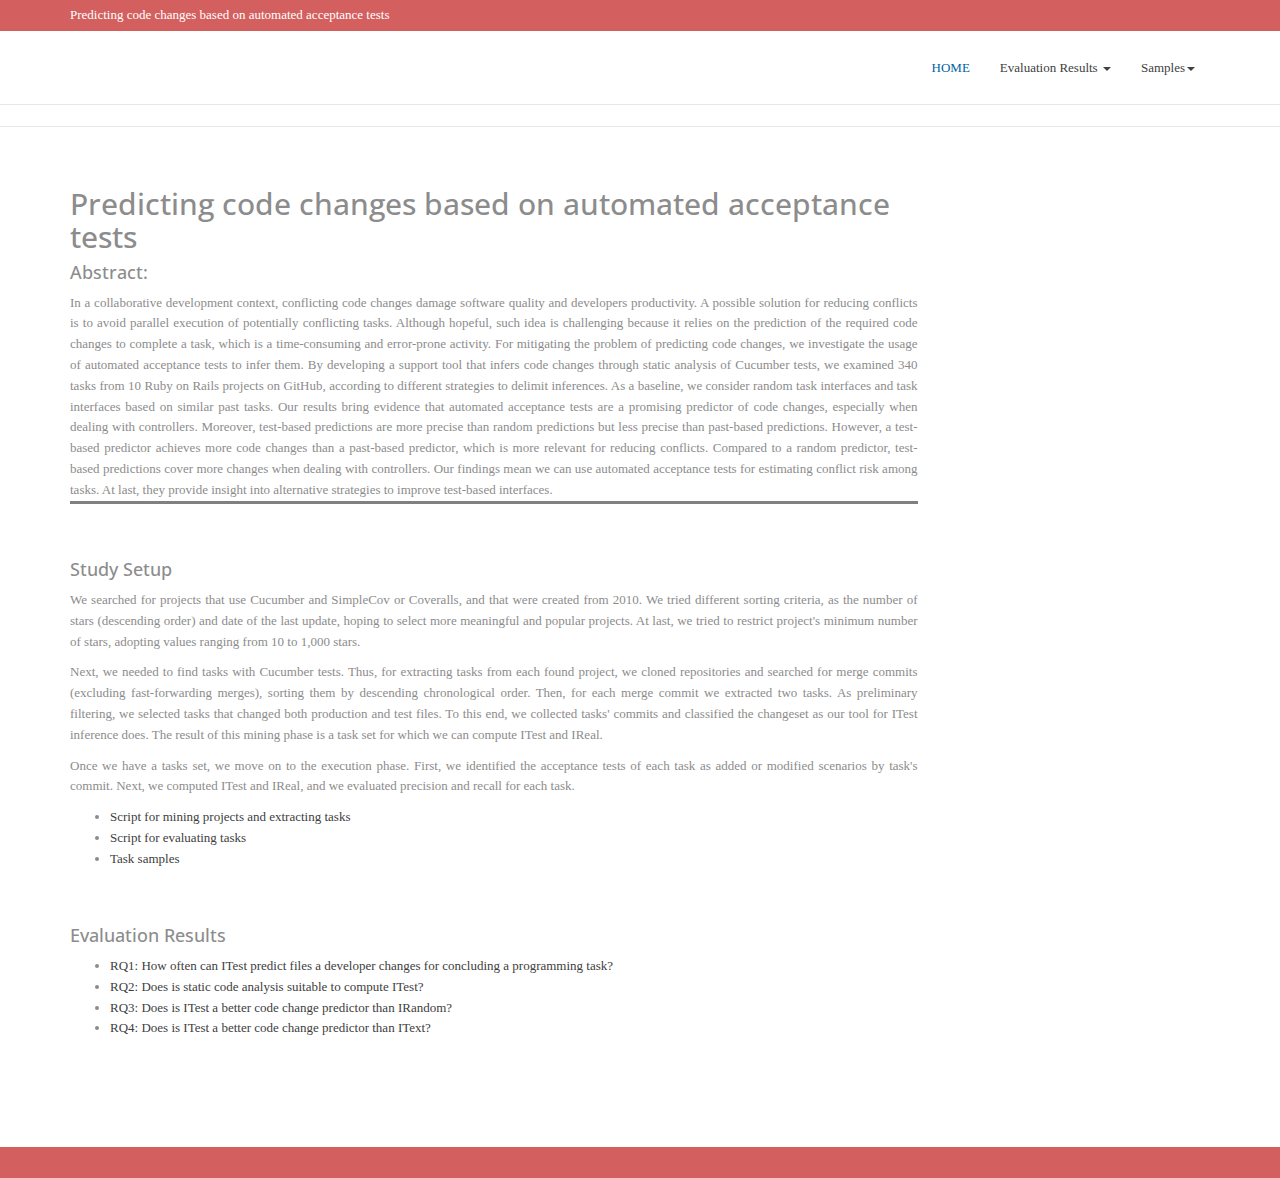
==== main.html @ 958befca "fixing" ====
<!DOCTYPE html>
<html>
  <head>
  	<meta charset="utf-8">
    <meta http-equiv="X-UA-Compatible" content="IE=edge">
    <meta name="viewport" content="width=device-width, initial-scale=1">
    <title>Predicting code changes based on automated acceptance tests</title>
    
    <link href="https://fonts.googleapis.com/css?family=Open+Sans:400,600&amp;subset=latin-ext" rel="stylesheet">
    
    <link href="css/bootstrap.min.css" rel="stylesheet">
    <link href="css/font-awesome.min.css" rel="stylesheet">
    <link href="style.css" rel="stylesheet">
    <script src="http://www.w3schools.com/lib/w3data.js"></script>
    <script>
        $(function(){
            $("#includedContent").load("content.html");
        });
    </script>
  </head>
  <body style="font-family:verdana;">
    <header>
      <div class="top">
		  <div class="container">
		      <div class="row">
		          <div class="col-sm-6">
		              <p>Predicting code changes based on automated acceptance tests</p>
		          </div>
		      </div>
		  </div>
		</div>
		<nav class="navbar navbar-default">
			<div class="container">
			<div class="collapse navbar-collapse" id="bs-navbar-collapse">
		    	<ul class="nav navbar-nav main-navbar-nav">
		        	<li class="active"><a href="main.html" title="">HOME</a></li>
		        	<li class="dropdown">
		            	<a href="#" title="" class="dropdown-toggle" data-toggle="dropdown" role="button" aria-haspopup="true" aria-expanded="false">Evaluation Results <span class="caret"></span></a>
		            	<ul class="dropdown-menu">
					    <li><a href="rq1-results.html" title="">RQ1</a></li>
                      	<li><a href="rq2-results.html" title="">RQ2</a></li>
		      			<li><a href="rq3-results.html" title="">RQ3</a></li>
		      			<li><a href="rq4-results.html" title="">RQ4</a></li>
		            	</ul>
		        	</li>
					<li class="dropdown">
		            	<a href="#" title="" class="dropdown-toggle" data-toggle="dropdown" role="button" aria-haspopup="true" aria-expanded="false">Samples<span class="caret"></span></a>
		            	<ul class="dropdown-menu">
		                	<li><a href="sample_77.html" title="">Sample of 77 tasks</a></li>
		                	<li><a href="sample_315.html" title="">Sample of 315 tasks</a></li>							
		            	</ul>
		        	</li>
		    	</ul>                           
			</div>        
			</div>
		</nav>
    </header>
    <div class="bread_area">
      <div class="container">
          <div class="row">
              <div class="col-sm-12">
                                    
              </div>
          </div>
      </div>
    </div>
    <main class="site-main page-main">
        <div class="container">
            <div class="row">
                <section class="page col-sm-9">
                  <h2>Predicting code changes based on automated acceptance tests</h2>
                  <div class="abstract">
                    <h4>Abstract:</h4>
                    In a collaborative development context, conflicting code changes damage software quality and developers productivity. A possible solution for reducing conflicts is to avoid parallel execution of potentially conflicting tasks. Although hopeful, such idea is challenging because it relies on the prediction of the required code changes to complete a task, which is a time-consuming and error-prone activity. For mitigating the problem of predicting code changes, we investigate the usage of automated acceptance tests to infer them. By developing a support tool that infers code changes through static analysis of Cucumber tests, we examined 340 tasks from 10 Ruby on Rails projects on GitHub, according to different strategies to delimit inferences. As a baseline, we consider random task interfaces and task interfaces based on similar past tasks. Our results bring evidence that automated acceptance tests are a promising predictor of code changes, especially when dealing with controllers. Moreover, test-based predictions are more precise than random predictions but less precise than past-based predictions. However, a test-based predictor achieves more code changes than a past-based predictor, which is more relevant for reducing conflicts. Compared to a random predictor, test-based predictions cover more changes when dealing with controllers. Our findings mean we can use automated acceptance tests for estimating conflict risk among tasks. At last, they provide insight into alternative strategies to improve test-based interfaces.
                  </div>

                  <div class="study">
                    <h4>Study Setup</h4>
					<p>We searched for projects that use Cucumber and SimpleCov or Coveralls, and that were created from 2010. We tried different sorting criteria, as the number of stars (descending order) and date of the last update, hoping to select more meaningful and popular projects. At last, we tried to restrict project's minimum number of stars, adopting values ranging from 10 to 1,000 stars.</p>
					<p>Next, we needed to find tasks with Cucumber tests. Thus, for extracting tasks from each found project, we cloned repositories and searched for merge commits (excluding fast-forwarding merges), sorting them by descending chronological order. Then, for each merge commit we extracted two tasks. As preliminary filtering, we selected tasks that changed both production and test files. To this end, we collected tasks' commits and classified the changeset as our tool for ITest inference does. The result of this mining phase is a task set for which we can compute ITest and IReal.</p>
					<p>Once we have a tasks set, we move on to the execution phase. First, we identified the acceptance tests of each task as added or modified scenarios by task's commit. Next, we computed ITest and IReal, and we evaluated precision and recall for each task.</p>
                    <ul>
					  <li><a href="https://github.com/thaisabr/mining_git" title="">Script for mining projects and extracting tasks</a></li>
					  <li><a href="https://github.com/thaisabr/TestInterfaceEvaluation" title="">Script for evaluating tasks</a></li>
                      <li><a href="sample.html" title="">Task samples</a></li>				  
                    </ul>
				  </div>
                  <div class="study">
                    <h4>Evaluation Results</h4>
                    <ul>
                      <li><a href="rq1-results.html" title="">RQ1: How often can ITest predict files a developer changes for concluding a programming task?</a></li>
                      <li><a href="rq2-results.html" title="">RQ2: Does is static code analysis suitable to compute ITest?</a></li>
					  <li><a href="rq3-results.html" title="">RQ3: Does is ITest a better code change predictor than IRandom?</a></li>
					  <li><a href="rq4-results.html" title="">RQ4: Does is ITest a better code change predictor than IText?</a></li>
                    </ul>
                  </div>
                </section>
            </div>
        </div>
    </main>
    <footer>
      <div class="container">
        <div class="cen">
            <div class="col-md-12">
                
            </div>
        </div>
      </div>
      <div id="copyright">
            <div class="container">
                <div class="cen">
                    <div class="col-md-8">
                        
                    </div>
                </div>
            </div>
        </div>
    </footer>
    </body>
  </html>
---- style.css ----
/* Base */
* {outline:none;}
html, body {height: 100%;}
body {font-family: 'Open Sans', sans-serif;font-size: 13px;line-height: 1.6;color: #8c8c8c;background-color: #fff;}
h1, h2, h3, h4, h5, h6 {font-family: 'Open Sans', sans-serif;}
a {color: #404040;}
a:hover {color: #404040;transition-property: all;transition-duration: 0.3s;transition-timing-function: linear;}
a.none:hover {text-decoration: none;}

/* Header */
.top {background-color: #d35f5f;padding: 5px 0;color: #fff;}
.top p {margin: 0;}
.top ul {margin: 0;padding: 0;}
.top li i {color: #fff;}
.top li a {color: #fff;}
.top li a:hover {text-decoration: none;}
.top li a:hover,.top li a:hover i {color: #005FA6;transition-property: all;transition-duration: 0.3s;transition-timing-function: linear;}

/* Navigation */
.navbar {-moz-border-radius: 0;-webkit-border-radius: 0;border-radius: 0;margin-bottom: 0;}
.navbar .container {position: relative;}
.navbar-default {-moz-transition: all 0.3s ease-out;-o-transition: all 0.3s ease-out;-webkit-transition: all 0.3s ease-out;transition: all 0.3s ease-out;width: 100%;border: none;border-bottom: 1px solid #e7e7e7;background-color: #fff;}
.navbar-default .navbar-nav > li > a {color: #404040;font-weight: normal;font-size: 13px;}
.navbar-default .navbar-nav > li > a:hover {background-color: transparent;color: #005FA6;}
.navbar-default .navbar-nav > .open > a,.navbar-default .navbar-nav > .open > a:hover,.navbar-default .navbar-nav > .open > a:focus {background-color: transparent;color: #005FA6;}
.navbar-default .navbar-nav .active > a,.navbar-default .navbar-nav .active > a:hover,.navbar-default .navbar-nav .active > a:focus {color: #005FA6;background-color: transparent;}
.navbar-default .navbar-toggle {margin: 10px 0 0 15px;}
.navbar-default .navbar-toggle,.navbar-default .navbar-toggle:hover,.navbar-default .navbar-toggle:focus {border: none;background: #f3f3f3;}
.navbar-default .navbar-toggle i {font-size: 31px;}
.navbar-default .navbar-collapse {float: right;border-top: none;padding-left: 0;padding-right: 0;}
.navbar-brand>img {padding: 5px;}

@media screen and (max-width: 768px) {.navbar-default .navbar-collapse {padding-left: inherit;padding-right: inherit;}}
@media screen and (max-width: 992px) {.navbar-default .navbar-collapse {width: 100%;margin-left: 0;margin-right: 0;max-height: none;}}
@media (min-width:768px) {.navbar>.container .navbar-brand,.navbar>.container-fluid .navbar-brand {margin-left: 0;}}

.main-navbar-nav {-moz-transition: all 0.3s linear;-o-transition: all 0.3s linear;-webkit-transition: all 0.3s linear;transition: all 0.3s linear;}
.main-navbar-nav > li > a {padding-top: 30px;padding-bottom: 30px;line-height: 1;}
.main-navbar-nav li > .dropdown-menu {-moz-transition: all 0.3s ease-out;-o-transition: all 0.3s ease-out;-webkit-transition: all 0.3s ease-out;transition: all 0.3s ease-out;min-width: 225px;border: none;border-top: 2px solid #005FA6;}
.main-navbar-nav li > .dropdown-menu > li > a {padding: 10px;position: relative;color: #404040;line-height: 1.12857143;font-size: 12px;}
.main-navbar-nav li > .dropdown-menu > li > a:hover,.main-navbar-nav li > .dropdown-menu > li > a:focus {color: #005FA6;background-color: transparent;}
.main-navbar-nav li > .dropdown-menu > li > a i {position: absolute;right: 20px;top: 50%;margin-top: -8px;font-size: 16px;}

@media screen and (min-width: 993px) {.main-navbar-nav .dropdown:hover > .dropdown-menu {display: block;}.main-navbar-nav .dropdown:hover > .dropdown-menu .dropdown:hover .dropdown-menu {left: 225px;top: 0;margin-top: -2px;}}
@media screen and (max-width: 992px) {.main-navbar-nav > li {border-bottom: 1px solid #f3f3f3;}.main-navbar-nav > li:last-child {border-bottom: none;}.main-navbar-nav > li > a {padding-top: 12px;padding-bottom: 12px;}}

.navbar-brand {height: auto;padding: 0;}

@media screen and (max-width: 992px) {.navbar-toggle {display: block;}.navbar-collapse.collapse {display: none !important;}.main-navbar-nav.navbar-nav,.main-navbar-nav.navbar-nav > li {float: none !important;}.navbar-collapse.collapse.in {display: block !important;overflow-y: auto !important;}}

/* Hero */
.hero_area {background-image: url(img/hero.jpg);background-position: center center;background-repeat: no-repeat;background-size: cover;height: 475px;padding: 0;}
.hero_content {padding: 120px 0;}
.hero_content h1 {text-shadow: 1px 1px 2px rgba(0,0,0,0.75);color: #005FA6;font-weight: 700;font-size: 42px;}
.hero_content h2 {text-shadow: 1px 1px 2px rgba(0,0,0,0.25);color: #000;font-weight: 700;font-size: 32px;margin-top: 0;width: 45%;line-height: 38px;}

/* Boxes */
.boxes_area {padding-top: 40px;padding-bottom: 10px;padding-left: 0;padding-right: 0;background-color: #f8f8f8;}
.box {position: relative;}
.box h3 {position: relative;margin-bottom: 20px;padding-bottom: 20px;}

@media (min-width:769px) {
    .boxes_area div[class*="col-"]:after {content: " ";display: block;position: absolute;top: 0;right: 0;width: 1px;height: 100%;background-color: #ebebeb;}
    .boxes_area div[class*="col-"]:last-child:after {display: none;}    
}

/* Home */
.home_content h2:after,.box h3:after {content: '';position: absolute;width: 30px;background-color: #005FA6;height: 2px;left: 0;bottom: 0;}
.box i {position: absolute;right: 0;top: 0;margin: 0;color: #005FA6;font-size: 45px;}
.boxes_area h3 {font-size: 16px;font-weight: 500;margin-top: 0;margin-bottom: 18px;}
.services {padding-top: 50px;padding-bottom: 50px;}
h2.section-title {text-align: center;color: #404040;}
.services p.desc {text-align: center;font-size: 13px;margin-bottom: 20px;}
.services .media {margin-top: 30px;}
.services .media i {font-size: 45px;color: #005FA6;}
.services .media h4 {font-size: 15px;font-weight: 600;color: #404040;}
.services .media p {text-align: left;}

figure { 
    display: block;
    margin-top: 1em;
    margin-bottom: 1em;
    margin-left: 40px;
    margin-right: 40px;
}

table {
    font-family: arial, sans-serif;
    border-collapse: collapse;
   /*  width: 200%;*/
   /*  height: 550px;       Just for the demo          */
    overflow-y: auto;    /* Trigger vertical scroll    */
    overflow-x: hidden;  /* Hide the horizontal scroll */
    display: block;
}


.build_conflicts th{
	border: 1px solid #808080; /*#dddddd;*/
    text-align: left;
    padding: 6px;
}

.build_conflicts td{
    border: 1px solid #808080; /*#dddddd;*/
    text-align: center;
    padding: 2px;
}

.build_conflicts tr:nth-child(even) {
    background-color: #dddddd;
}

.build_conflicts{
	width:880px;
}
.abstract{
    text-align: justify;
    text-justify: inter-word;
    border-bottom: 3px solid gray;
    margin-bottom: 1cm;
}

.study{
	margin-top: 1.5cm;
	text-align: justify;
    text-justify: inter-word;
    margin-bottom: 1.5cm;
}

.figure{
	height: 10em;
	display: flex;
	align-items: center;
	justify-content: center
}


/* News */
.home-area {padding-bottom: 50px;}
.home_content h2 {position: relative;font-size: 17px;font-weight: 600;padding-bottom: 20px;color: #404040;margin-bottom: 30px;}
.home_list ul {margin: 0;padding: 0;float: left;width: 100%;}
.home_list ul li {list-style: none;}
.home_list .thumbnail {border: none;padding: 0;}
.thumbnail .caption {padding: 9px;color: #404040;padding-left: 0;padding-right: 0;}
.home_list h3 {font-size: 16px;font-weight: 600;margin-top: 10px;margin-bottom: 10px;color: #404040;}
.home_list p {color:#8c8c8c}
.home_list a.btn {font-size: 13px;padding: 0;color: #005FA6;}
.home_bottom .row {margin-left: -5px;margin-right: -5px;}
.home_bottom div[class*="col-"] {padding-right: 5px;padding-left: 5px;position: relative;}

/* References */
.carousel-control{ width:  4%; }
.carousel-control.left,.carousel-control.right {margin-left:0;background-image:none;}

@media (max-width: 767px) {.carousel-inner .active.left {left: -100%;}.carousel-inner .next {left: 100%;}.carousel-inner .prev {left: -100%;}.active > div {display:none;}.active > div:first-child {display:block;}}
@media (min-width: 767px) and (max-width: 992px ) {.carousel-inner .active.left {left: -50%;}.carousel-inner .next {left:  50%;}.carousel-inner .prev {left: -50%;}.active > div {display:none;}.active > div:first-child {display:block;}.active > div:first-child + div {display:block;}}
@media (min-width: 992px ) {.carousel-inner .active.left {left: -25%;}.carousel-inner .next {left: 25%;}.carousel-inner .prev {left: -25%;}}

/* Footer */
footer.site-footer {background: #e6e6e6;padding: 20px 0 0;float: left;width: 100%;}
footer.site-footer h4 {font-size: 17px;font-weight: 500;}
footer.site-footer ul {padding-left: 0;margin-bottom: 20px;list-style: none;}
footer.site-footer ul a {color: #666;font-size: 13px;}
footer.site-footer p {font-size: 13px;}
footer.site-footer p a {color: #666;}
p.text {color: #666;}
#copyright {background: #d35f5f;color: #ccc;padding: 15px 0;font-size: 12px;margin-top: 20px;}
#copyright p, #copyright ul {margin: 0;float: left;font-size: 12px;}
#copyright a {color: #fff;font-size: 13px;}
.site-footer li a:hover {color:#005FA6;}
ul.big li {float: left;width: 49%;}
ul.big li:nth-child(2n) {margin-left: 2%;}

@media (max-width:462px) {.fbox:last-child {margin-top: 20px;float: left;width: 100%;}}

/* Maillist */
.login-form-1 {max-width: 300px;border-radius: 5px;display: inline-block;}
.main-login-form {position: relative;}
.login-form-1 .form-control {border: 0;box-shadow: 0 0 0;border-radius: 0;background: transparent;color: #555555;padding: 7px 0;font-weight: bold;height:auto;}
.login-form-1 .form-control::-webkit-input-placeholder {color: #999999;}
.login-form-1 .form-control:-moz-placeholder,.login-form-1 .form-control::-moz-placeholder,.login-form-1 .form-control:-ms-input-placeholder {color: #999999;}
.login-form-1 .form-group {margin-bottom: 0;border-bottom: 2px solid #fff;padding-right: 20px;position: relative;}
.login-form-1 .form-group:last-child {border-bottom: 0;}
.login-group {background: #efefef;color: #999999;border-radius: 8px;padding: 10px 20px;}
.login-group-checkbox {padding: 5px 0;}
.login-form-1 .login-button {position: absolute;right: -25px;top: 50%;background: #ffffff;color: #999999;padding: 11px 0;width: 50px;height: 50px;margin-top: -25px;border: 5px solid #efefef;border-radius: 50%;transition: all ease-in-out 500ms;}
.login-form-1 .login-button:hover {color: #555555;transform: rotate(450deg);}
.login-form-1 .login-button.clicked {color: #555555;}
.login-form-1 .login-button.clicked:hover {transform: none;}
.login-form-1 .login-button.clicked.success {color: #2ecc71;}
.login-form-1 .login-button.clicked.error {color: #e74c3c;}

/* Breadcrumb */
.bread_area {border-bottom: 1px solid #e7e7e7;padding: 10px 0;margin-bottom: 40px;}
.breadcrumb {margin: 0;background: #fff;padding: 0;}

/* Page */
.page-main {float: left;width: 100%;background-color: #fff;margin-bottom: 30px;}

/* Category */
.category-main {float: left;width: 100%;background-color: #fff;margin-bottom: 30px;}
.category-content h3 {font-size: 19px;margin-bottom: 20px;}
.category-main .media {margin-top: 30px;}
.category-main .media:first-child{margin-top: 0;}
.category-main ul li {list-style: none;position: relative;}
.category-main .media-left {padding-right: 20px;}
.category-main .meta {position: absolute;bottom: 0;border-bottom: 2px solid #e7e7e7;width: 71%;min-height: 30px;line-height: 24px;padding-bottom: 3px;}
.category-main .category-meta {width: 67%;}
.category-main .meta .arc-comment {float: left; margin-right: 5px; border-right: 2px solid #e7e7e7;padding-right: 7px;}
.category-main .meta .arc-comment a, .archive ul.arc-share li a {color: #333;font-size: 15px;}
.category-main .meta .arc-comment a:hover, .archive ul.arc-share li a:hover {text-decoration: none;color: #ff1515;}
.category-main .meta .arc-date {float: right;font-size: 15px;color: #333;}
.category-main ul.arc-share {float: left;margin: 0;padding: 0;margin-right: 5px;}
.category-main ul.arc-share li {float: left;list-style: none;margin-left: 10px;}
.category-main .archive-cat a {color: #ff1515;}
.category-main .archive-cat a:hover {color: #333; text-decoration: none;}


/* Sidebar */
.widget h4,h2.page-title, h2.category-title {position: relative;margin-top: 0;padding-bottom: 20px;margin-bottom: 20px;font-size: 17px;font-weight: 700;color: #404040;width: 100%;}
.widget h4 {font-size: 15px;margin-left: 15px;}
.widget h4:after,h2.page-title:after, h2.category-title:after {content: '';position: absolute;width: 30px;background-color: #005FA6;height: 2px;left: 0;bottom: 0;}
.widget {margin-bottom: 30px;}
.sidebar ul {padding-left: 15px;padding-right: 15px;margin: 0;}
.sidebar ul li {list-style: none;}
.sidebar ul li a {padding: 3px 15px;display: block;margin-left: -15px;margin-right: -15px;color: #404040;}
.sidebar li.current a {background-color: #005FA6;margin-left: -15px;margin-right: -15px;color: #FFFFFF;}
.sidebar ul li a:hover {background-color: #005FA6;color: #FFFFFF;text-decoration: none;transition-property: all;transition-duration: 0.2s;transition-timing-function: linear;}

/* Responsive */
@media screen and (max-width:462px) {
    .top {text-align: center;}.top ul.list-inline{float: none !important;text-align: center;}
    .hero_content {padding: 80px 0;}
    .hero_content h1 {font-size: 32px;}
    .hero_content h2 {width: 90%;font-size: 21px;}
    /*.boxes_area .row {margin-left: -20px;margin-right: -20px;}*/
    .boxes_area .box p {margin-bottom: 30px;}
    .services .media .media-left {padding-right: 15px;}
    
    .category-content .media-body {float: left;position: relative;width: 100%;}
    .category-content .media-body h3 {margin-top: 20px;}
    .category-main .meta {position: relative;width: 100%;}
    .category-main .meta .pull-left {margin-left: 40px;}
    .category-main .meta .pull-right {display: none;}
    
    .sidebar {margin-top: 40px;}
}
@media (min-width:463px) and (max-width:768px) {
    .fbox {float: left;}
    .fbox:nth-child(3) {float: right !important;}
}
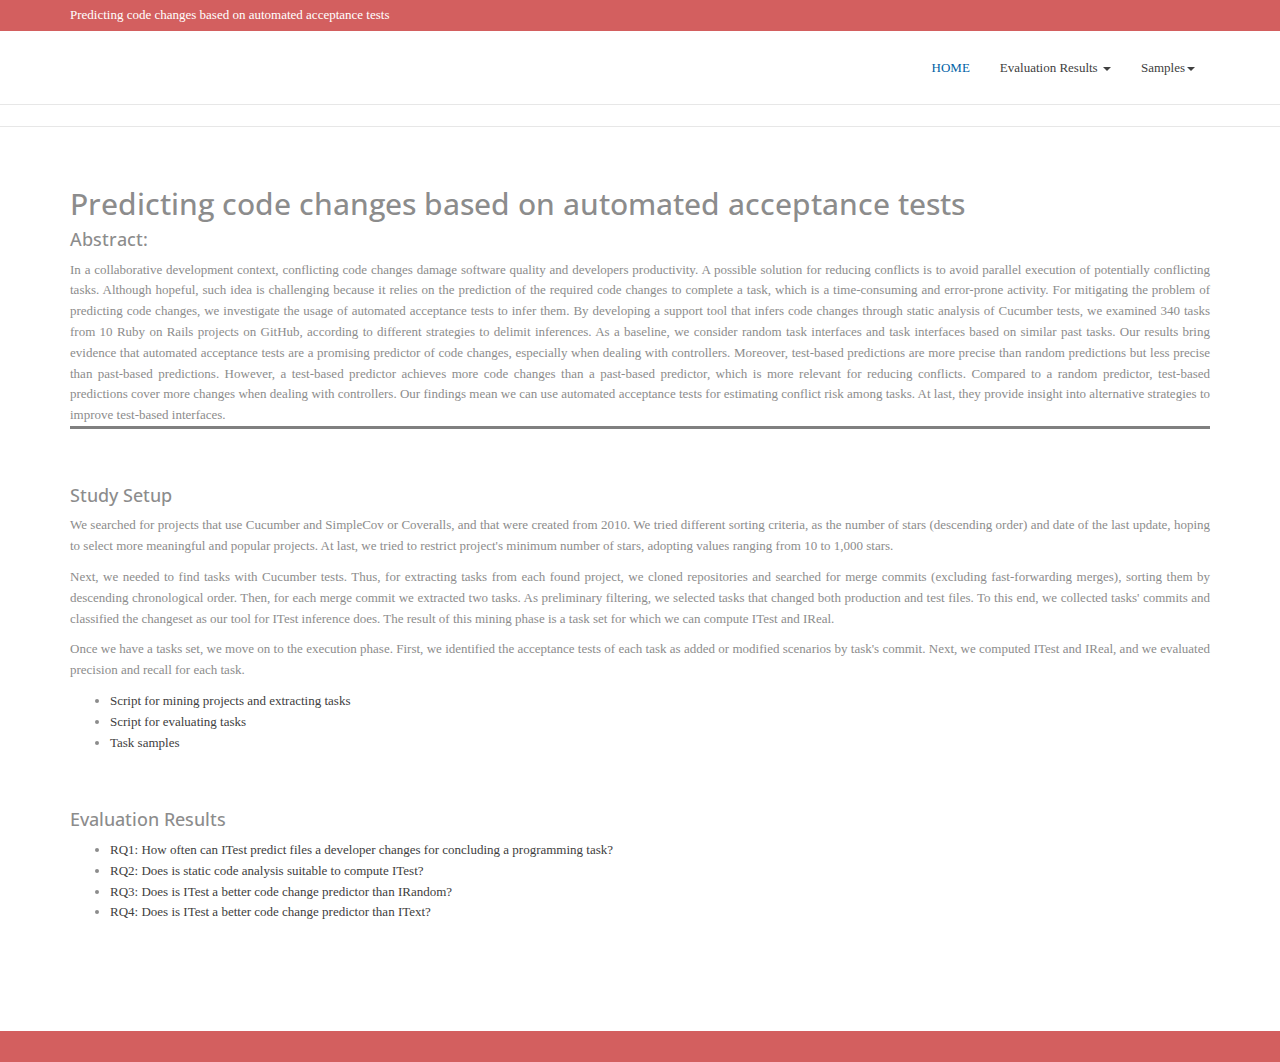
==== commit 6710a199: "fixing" ====
--- a/main.html
+++ b/main.html
@@ -46,8 +46,10 @@
 					<li class="dropdown">
 		            	<a href="#" title="" class="dropdown-toggle" data-toggle="dropdown" role="button" aria-haspopup="true" aria-expanded="false">Samples<span class="caret"></span></a>
 		            	<ul class="dropdown-menu">
+							<li><a href="sample_projects.html" title="">Projects selection</a></li>
+							<li><a href="sample_tasks.html" title="">Tasks selection</a></li>
 		                	<li><a href="sample_77.html" title="">Sample of 77 tasks</a></li>
-		                	<li><a href="sample_315.html" title="">Sample of 315 tasks</a></li>							
+		                	<li><a href="sample_315.html" title="">Sample of 315 tasks</a></li>					
 		            	</ul>
 		        	</li>
 		    	</ul>                           
@@ -67,7 +69,7 @@
     <main class="site-main page-main">
         <div class="container">
             <div class="row">
-                <section class="page col-sm-9">
+                <section class="page col-sm-12">
                   <h2>Predicting code changes based on automated acceptance tests</h2>
                   <div class="abstract">
                     <h4>Abstract:</h4>
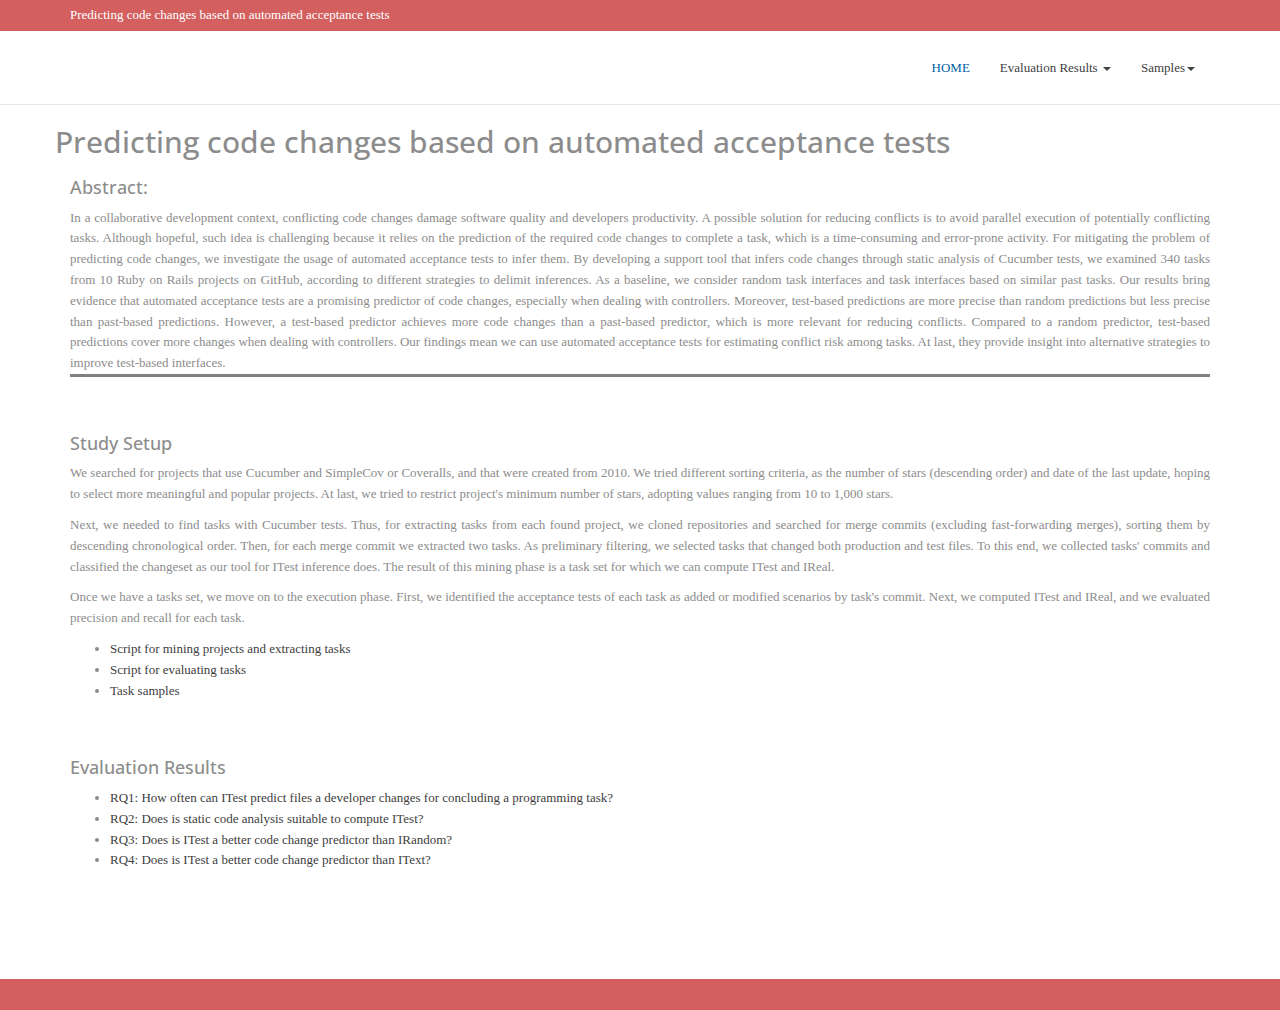
==== commit 73d77cd0: "updating" ====
--- a/main.html
+++ b/main.html
@@ -49,7 +49,7 @@
 							<li><a href="sample_projects.html" title="">Projects selection</a></li>
 							<li><a href="sample_tasks.html" title="">Tasks selection</a></li>
 		                	<li><a href="sample_77.html" title="">Sample of 77 tasks</a></li>
-		                	<li><a href="sample_315.html" title="">Sample of 315 tasks</a></li>					
+		                	<li><a href="sample_315.html" title="">Sample of 315 tasks</a></li>							
 		            	</ul>
 		        	</li>
 		    	</ul>                           
@@ -57,21 +57,17 @@
 			</div>
 		</nav>
     </header>
-    <div class="bread_area">
-      <div class="container">
-          <div class="row">
-              <div class="col-sm-12">
-                                    
-              </div>
-          </div>
-      </div>
-    </div>
+    
     <main class="site-main page-main">
         <div class="container">
             <div class="row">
+                <div class="page col-sm-12-centered">
+                  <h2>Predicting code changes based on automated acceptance tests</h2>
+				</div>
+			</div>
+			<div class="row">
                 <section class="page col-sm-12">
-                  <h2>Predicting code changes based on automated acceptance tests</h2>
-                  <div class="abstract">
+				  <div class="abstract">
                     <h4>Abstract:</h4>
                     In a collaborative development context, conflicting code changes damage software quality and developers productivity. A possible solution for reducing conflicts is to avoid parallel execution of potentially conflicting tasks. Although hopeful, such idea is challenging because it relies on the prediction of the required code changes to complete a task, which is a time-consuming and error-prone activity. For mitigating the problem of predicting code changes, we investigate the usage of automated acceptance tests to infer them. By developing a support tool that infers code changes through static analysis of Cucumber tests, we examined 340 tasks from 10 Ruby on Rails projects on GitHub, according to different strategies to delimit inferences. As a baseline, we consider random task interfaces and task interfaces based on similar past tasks. Our results bring evidence that automated acceptance tests are a promising predictor of code changes, especially when dealing with controllers. Moreover, test-based predictions are more precise than random predictions but less precise than past-based predictions. However, a test-based predictor achieves more code changes than a past-based predictor, which is more relevant for reducing conflicts. Compared to a random predictor, test-based predictions cover more changes when dealing with controllers. Our findings mean we can use automated acceptance tests for estimating conflict risk among tasks. At last, they provide insight into alternative strategies to improve test-based interfaces.
                   </div>
@@ -87,6 +83,7 @@
                       <li><a href="sample.html" title="">Task samples</a></li>				  
                     </ul>
 				  </div>
+				  
                   <div class="study">
                     <h4>Evaluation Results</h4>
                     <ul>
@@ -96,7 +93,7 @@
 					  <li><a href="rq4-results.html" title="">RQ4: Does is ITest a better code change predictor than IText?</a></li>
                     </ul>
                   </div>
-                </section>
+				</section>
             </div>
         </div>
     </main>
@@ -119,4 +116,4 @@
         </div>
     </footer>
     </body>
-  </html>
+  </html>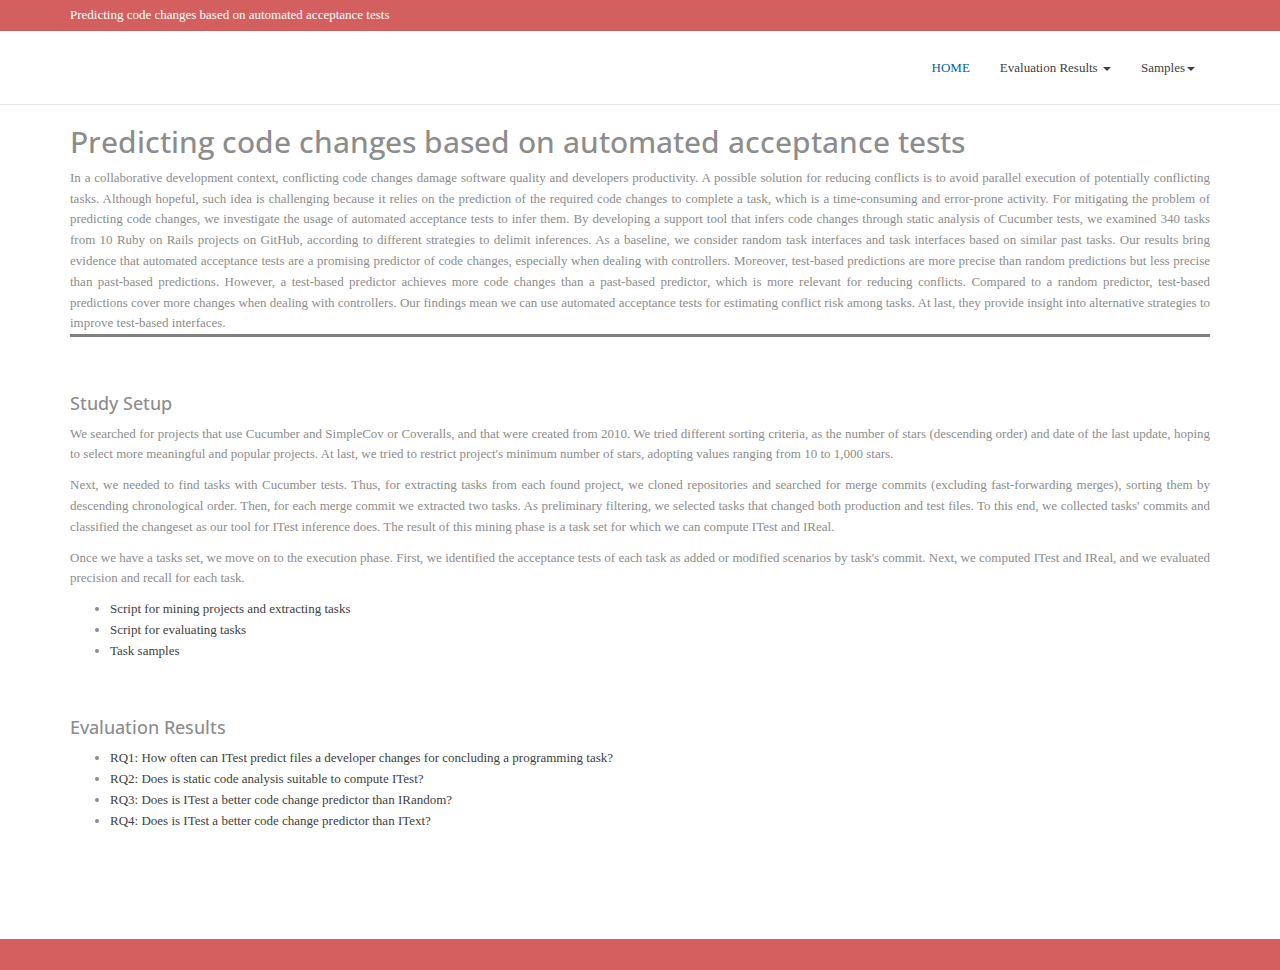
==== commit 00b849ad: "updating" ====
--- a/main.html
+++ b/main.html
@@ -61,14 +61,13 @@
     <main class="site-main page-main">
         <div class="container">
             <div class="row">
-                <div class="page col-sm-12-centered">
+                <div class="page col-sm-12">
                   <h2>Predicting code changes based on automated acceptance tests</h2>
 				</div>
 			</div>
 			<div class="row">
                 <section class="page col-sm-12">
 				  <div class="abstract">
-                    <h4>Abstract:</h4>
                     In a collaborative development context, conflicting code changes damage software quality and developers productivity. A possible solution for reducing conflicts is to avoid parallel execution of potentially conflicting tasks. Although hopeful, such idea is challenging because it relies on the prediction of the required code changes to complete a task, which is a time-consuming and error-prone activity. For mitigating the problem of predicting code changes, we investigate the usage of automated acceptance tests to infer them. By developing a support tool that infers code changes through static analysis of Cucumber tests, we examined 340 tasks from 10 Ruby on Rails projects on GitHub, according to different strategies to delimit inferences. As a baseline, we consider random task interfaces and task interfaces based on similar past tasks. Our results bring evidence that automated acceptance tests are a promising predictor of code changes, especially when dealing with controllers. Moreover, test-based predictions are more precise than random predictions but less precise than past-based predictions. However, a test-based predictor achieves more code changes than a past-based predictor, which is more relevant for reducing conflicts. Compared to a random predictor, test-based predictions cover more changes when dealing with controllers. Our findings mean we can use automated acceptance tests for estimating conflict risk among tasks. At last, they provide insight into alternative strategies to improve test-based interfaces.
                   </div>
 
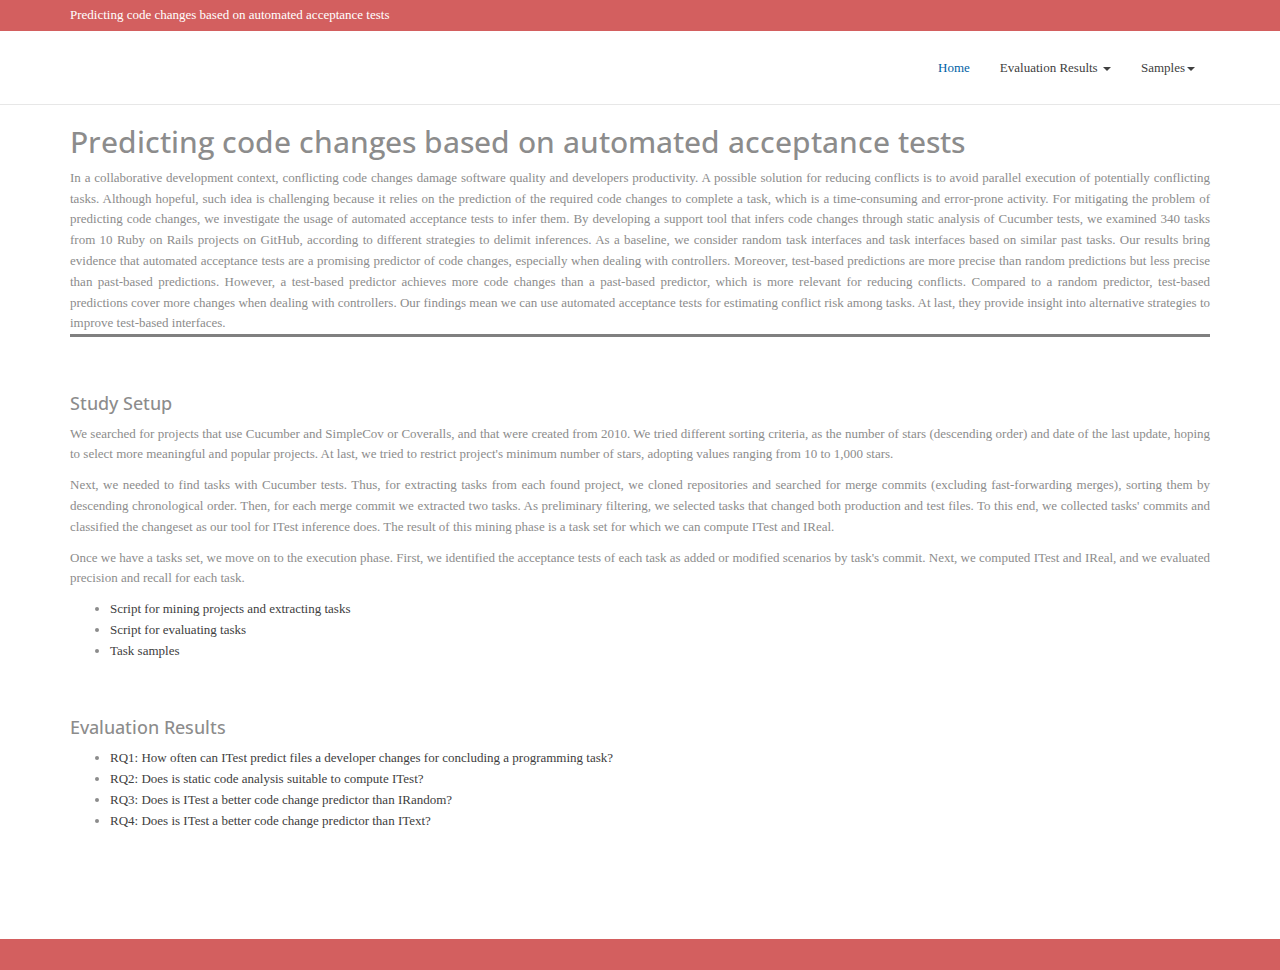
==== commit e33b5beb: "updating" ====
--- a/main.html
+++ b/main.html
@@ -33,7 +33,7 @@
 			<div class="container">
 			<div class="collapse navbar-collapse" id="bs-navbar-collapse">
 		    	<ul class="nav navbar-nav main-navbar-nav">
-		        	<li class="active"><a href="main.html" title="">HOME</a></li>
+		        	<li class="active"><a href="main.html" title="">Home</a></li>
 		        	<li class="dropdown">
 		            	<a href="#" title="" class="dropdown-toggle" data-toggle="dropdown" role="button" aria-haspopup="true" aria-expanded="false">Evaluation Results <span class="caret"></span></a>
 		            	<ul class="dropdown-menu">
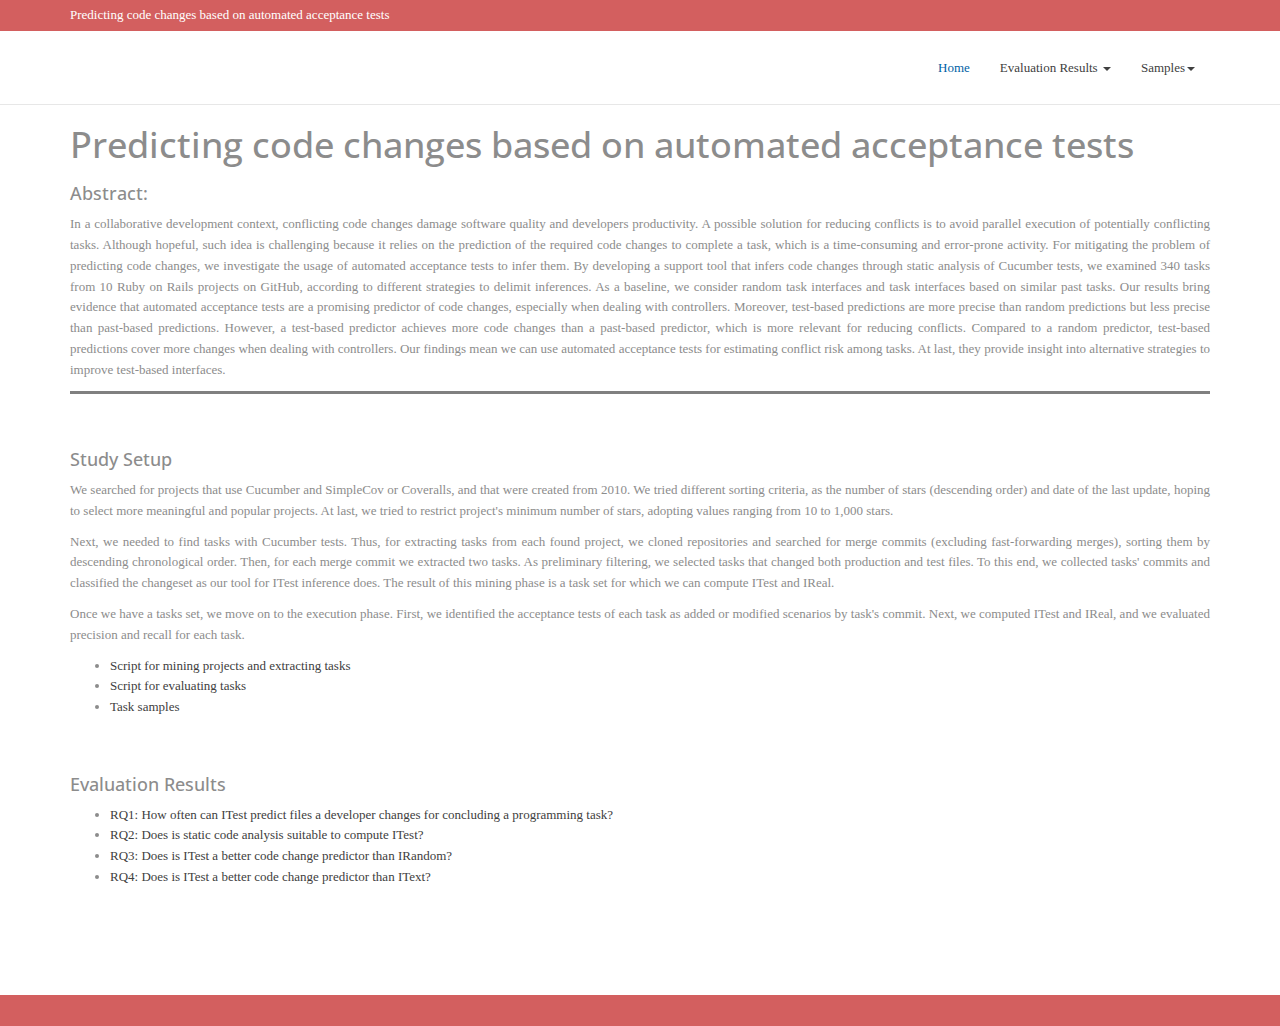
==== commit 313a9764: "updating" ====
--- a/main.html
+++ b/main.html
@@ -62,13 +62,14 @@
         <div class="container">
             <div class="row">
                 <div class="page col-sm-12">
-                  <h2>Predicting code changes based on automated acceptance tests</h2>
+                  <h1>Predicting code changes based on automated acceptance tests</h1>
 				</div>
 			</div>
 			<div class="row">
                 <section class="page col-sm-12">
 				  <div class="abstract">
-                    In a collaborative development context, conflicting code changes damage software quality and developers productivity. A possible solution for reducing conflicts is to avoid parallel execution of potentially conflicting tasks. Although hopeful, such idea is challenging because it relies on the prediction of the required code changes to complete a task, which is a time-consuming and error-prone activity. For mitigating the problem of predicting code changes, we investigate the usage of automated acceptance tests to infer them. By developing a support tool that infers code changes through static analysis of Cucumber tests, we examined 340 tasks from 10 Ruby on Rails projects on GitHub, according to different strategies to delimit inferences. As a baseline, we consider random task interfaces and task interfaces based on similar past tasks. Our results bring evidence that automated acceptance tests are a promising predictor of code changes, especially when dealing with controllers. Moreover, test-based predictions are more precise than random predictions but less precise than past-based predictions. However, a test-based predictor achieves more code changes than a past-based predictor, which is more relevant for reducing conflicts. Compared to a random predictor, test-based predictions cover more changes when dealing with controllers. Our findings mean we can use automated acceptance tests for estimating conflict risk among tasks. At last, they provide insight into alternative strategies to improve test-based interfaces.
+					<h4>Abstract:</h4>
+                    <p>In a collaborative development context, conflicting code changes damage software quality and developers productivity. A possible solution for reducing conflicts is to avoid parallel execution of potentially conflicting tasks. Although hopeful, such idea is challenging because it relies on the prediction of the required code changes to complete a task, which is a time-consuming and error-prone activity. For mitigating the problem of predicting code changes, we investigate the usage of automated acceptance tests to infer them. By developing a support tool that infers code changes through static analysis of Cucumber tests, we examined 340 tasks from 10 Ruby on Rails projects on GitHub, according to different strategies to delimit inferences. As a baseline, we consider random task interfaces and task interfaces based on similar past tasks. Our results bring evidence that automated acceptance tests are a promising predictor of code changes, especially when dealing with controllers. Moreover, test-based predictions are more precise than random predictions but less precise than past-based predictions. However, a test-based predictor achieves more code changes than a past-based predictor, which is more relevant for reducing conflicts. Compared to a random predictor, test-based predictions cover more changes when dealing with controllers. Our findings mean we can use automated acceptance tests for estimating conflict risk among tasks. At last, they provide insight into alternative strategies to improve test-based interfaces.</p>
                   </div>
 
                   <div class="study">
@@ -86,10 +87,10 @@
                   <div class="study">
                     <h4>Evaluation Results</h4>
                     <ul>
-                      <li><a href="rq1-results.html" title="">RQ1: How often can ITest predict files a developer changes for concluding a programming task?</a></li>
-                      <li><a href="rq2-results.html" title="">RQ2: Does is static code analysis suitable to compute ITest?</a></li>
-					  <li><a href="rq3-results.html" title="">RQ3: Does is ITest a better code change predictor than IRandom?</a></li>
-					  <li><a href="rq4-results.html" title="">RQ4: Does is ITest a better code change predictor than IText?</a></li>
+                      <li><a href="rq1-results.html" target="_blank" title="">RQ1: How often can ITest predict files a developer changes for concluding a programming task?</a></li>
+                      <li><a href="rq2-results.html" target="_blank" title="">RQ2: Does is static code analysis suitable to compute ITest?</a></li>
+					  <li><a href="rq3-results.html" target="_blank" title="">RQ3: Does is ITest a better code change predictor than IRandom?</a></li>
+					  <li><a href="rq4-results.html" target="_blank" title="">RQ4: Does is ITest a better code change predictor than IText?</a></li>					  
                     </ul>
                   </div>
 				</section>
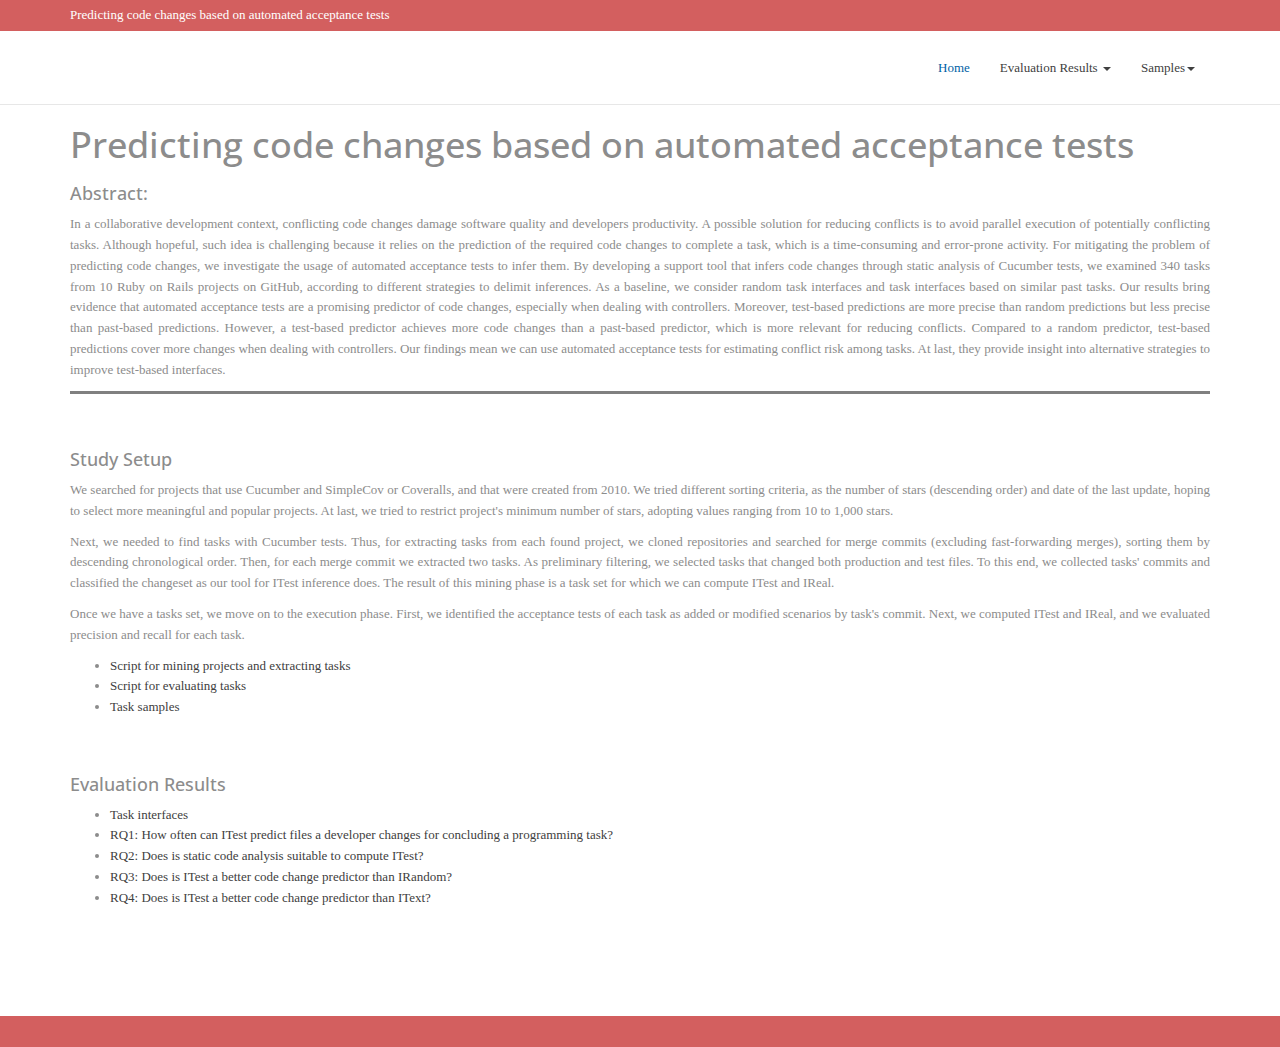
==== commit a9bda909: "updating" ====
--- a/main.html
+++ b/main.html
@@ -37,6 +37,7 @@
 		        	<li class="dropdown">
 		            	<a href="#" title="" class="dropdown-toggle" data-toggle="dropdown" role="button" aria-haspopup="true" aria-expanded="false">Evaluation Results <span class="caret"></span></a>
 		            	<ul class="dropdown-menu">
+						<li><a href="results.html" title="">Task interfaces</a></li>
 					    <li><a href="rq1-results.html" title="">RQ1</a></li>
                       	<li><a href="rq2-results.html" title="">RQ2</a></li>
 		      			<li><a href="rq3-results.html" title="">RQ3</a></li>
@@ -87,6 +88,7 @@
                   <div class="study">
                     <h4>Evaluation Results</h4>
                     <ul>
+					  <li><a href="results.html" target="_blank" title="">Task interfaces</a></li>
                       <li><a href="rq1-results.html" target="_blank" title="">RQ1: How often can ITest predict files a developer changes for concluding a programming task?</a></li>
                       <li><a href="rq2-results.html" target="_blank" title="">RQ2: Does is static code analysis suitable to compute ITest?</a></li>
 					  <li><a href="rq3-results.html" target="_blank" title="">RQ3: Does is ITest a better code change predictor than IRandom?</a></li>
--- a/style.css
+++ b/style.css
@@ -94,17 +94,23 @@
     display: block;
 }
 
+caption { 
+    display: table-caption;
+	caption-side: top;
+    /*text-align: center-left;*/
+    font-weight: bold;
+}
 
 .build_conflicts th{
 	border: 1px solid #808080; /*#dddddd;*/
-    text-align: left;
+    text-align: center;
     padding: 6px;
 }
 
 .build_conflicts td{
     border: 1px solid #808080; /*#dddddd;*/
     text-align: center;
-    padding: 2px;
+    padding: 6px;
 }
 
 .build_conflicts tr:nth-child(even) {
@@ -135,6 +141,10 @@
 	justify-content: center
 }
 
+hr.project-detail-hr {
+    margin-top: 1.75em;
+    display: none;
+}
 
 /* News */
 .home-area {padding-bottom: 50px;}
